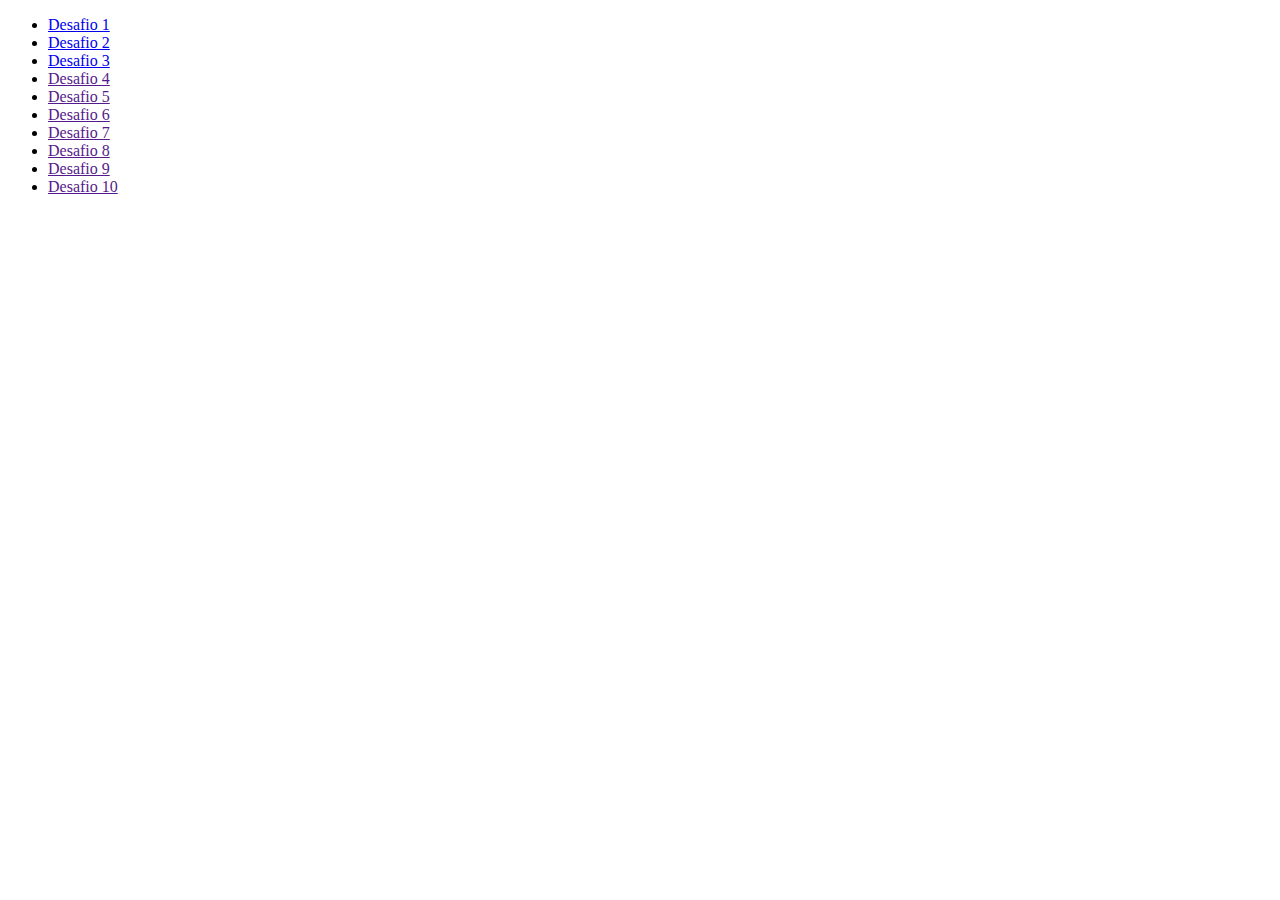
==== index.html @ 8b989126 "Segundo Commit" ====
<!DOCTYPE html>
<html lang="pt-BR">
<head>
    <meta charset="UTF-8">
    <meta name="viewport" content="width=device-width, initial-scale=1.0">
    <link rel="stylesheet" href="style.css">
    <title>Desafios</title>   
    <link rel="stylesheet" href="estilo.css">
</head>
<body>
        <ul>
            <li>
                <a class="pages" id=bd href="https://ymendyllkdll.github.io/Desafio-1-Codelandia/" target="_blank">Desafio 1</a>
            </li>
            <li>
                <a class="pages" id=bd href="DESAFIO 2/index.html" target="_blank">Desafio 2</a>
            </li>
            <li>
                <a class="pages" id=bd href="DESAFIO 3/index.html" target="_blank">Desafio 3</a>
            </li>
            <li>
                <a class="pages" id=bd href="" target="_blank">Desafio 4</a>
            </li>
            <li>
                <a class="pages" id=bd href="" target="_blank">Desafio 5</a>
            </li>
            <li>
                <a class="pages" id=bd href="" target="_blank">Desafio 6</a>
            </li>
            <li>
                <a class="pages" id=bd href="" target="_blank">Desafio 7</a>
            </li>
            <li>
                <a class="pages" id=bd href="" target="_blank">Desafio 8</a>
            </li>
            <li>
                <a class="pages" id=bd href="" target="_blank">Desafio 9</a>
            </li>
            <li>
                <a class="pages" id=bd href="" target="_blank">Desafio 10</a>
            </li>
        </ul>               
</body>
</html>
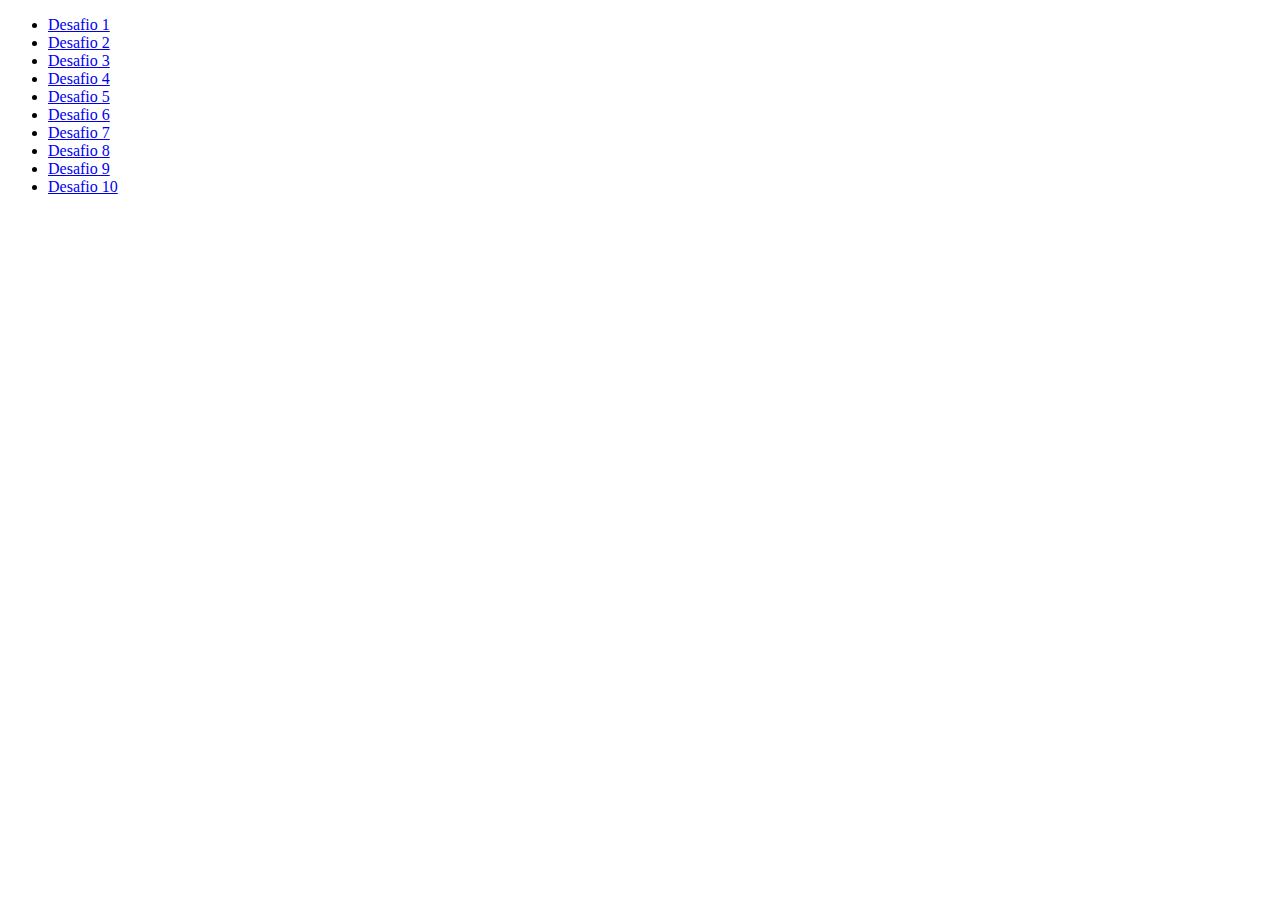
==== commit 3ec5c539: "Quarto Commit" ====
--- a/index.html
+++ b/index.html
@@ -19,25 +19,25 @@
                 <a class="pages" id=bd href="DESAFIO 3/index.html" target="_blank">Desafio 3</a>
             </li>
             <li>
-                <a class="pages" id=bd href="" target="_blank">Desafio 4</a>
+                <a class="pages" id=bd href="DESAFIO 4/index.html" target="_blank">Desafio 4</a>
             </li>
             <li>
-                <a class="pages" id=bd href="" target="_blank">Desafio 5</a>
+                <a class="pages" id=bd href="DESAFIO 5/index.html" target="_blank">Desafio 5</a>
             </li>
             <li>
-                <a class="pages" id=bd href="" target="_blank">Desafio 6</a>
+                <a class="pages" id=bd href="DESAFIO 6/index.html" target="_blank">Desafio 6</a>
             </li>
             <li>
-                <a class="pages" id=bd href="" target="_blank">Desafio 7</a>
+                <a class="pages" id=bd href="DESAFIO 7/index.html" target="_blank">Desafio 7</a>
             </li>
             <li>
-                <a class="pages" id=bd href="" target="_blank">Desafio 8</a>
+                <a class="pages" id=bd href="DESAFIO 8/index.html" target="_blank">Desafio 8</a>
             </li>
             <li>
-                <a class="pages" id=bd href="" target="_blank">Desafio 9</a>
+                <a class="pages" id=bd href="DESAFIO 9/index.html" target="_blank">Desafio 9</a>
             </li>
             <li>
-                <a class="pages" id=bd href="" target="_blank">Desafio 10</a>
+                <a class="pages" id=bd href="DESAFIO 10/index.html" target="_blank">Desafio 10</a>
             </li>
         </ul>               
 </body>
